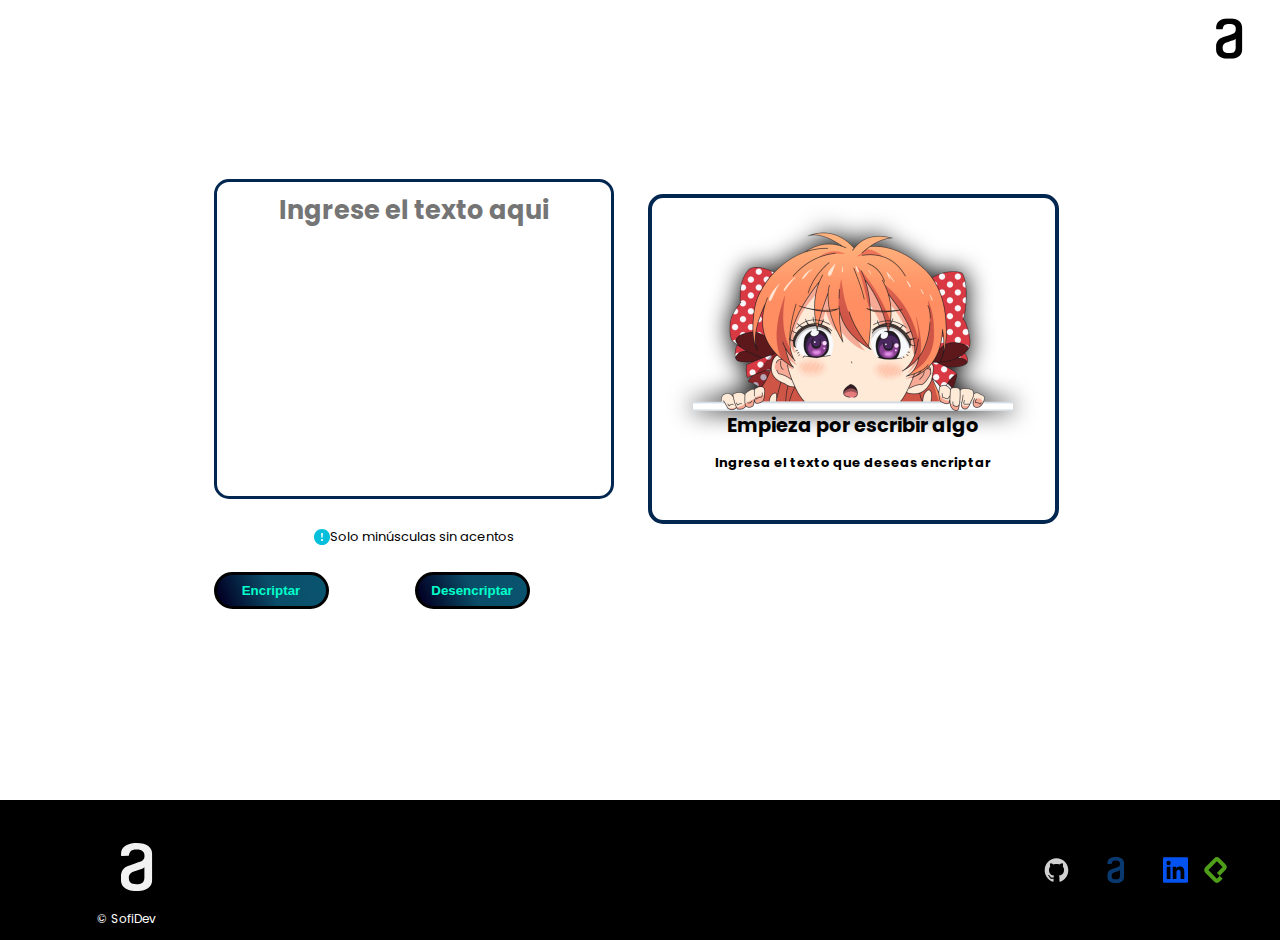
==== index.html @ e1b38a59 "Se ajusta css en general, se agregan y quitan elementos al hacer click" ====
<!DOCTYPE html>
<html lang="es">
<head>
    
    <!-- The Open Graph protocol -->
    <meta name="description" content="Encriptador para el desafío del curso de lógica de programación de Alura LATAM y OracleOne">
    <meta property="og:image" content="https://github.com/SofiDevO/encriptador-mensajes/blob/SofiDev/img/Captura%20de%20pantalla%202023-05-19%20001528.png?raw=true" />
    <meta property="og:image:secure_url" content="https://github.com/SofiDevO/encriptador-mensajes/blob/SofiDev/img/Captura%20de%20pantalla%202023-05-19%20001528.png?raw=true" />
    <meta property="og:image:type" content="image/png" />
    <meta property="og:image:width" content="400" />
    <meta property="og:image:height" content="300" />

    <!-- Facebook Meta Tags -->
    <meta property="og:url" content="https://sofidevo.github.io/encriptador-mensajes/">
    <meta property="og:type" content="website">
    <meta property="og:title" content="Encriptador">
    <meta property="og:description" content="Encriptador para el desafío del curso de lógica de programación de Alura LATAM y OracleOne">
    <meta property="og:image" content="https://github.com/SofiDevO/encriptador-mensajes/blob/SofiDev/img/Captura%20de%20pantalla%202023-05-19%20001528.png?raw=true">
  
    <!-- Twitter Meta Tags -->
    <meta name="twitter:card" content="summary_large_image">
    <meta property="twitter:domain" content="sofidevo.github.io">
    <meta property="twitter:url" content="https://github.com/SofiDevO/encriptador-mensajes/blob/SofiDev/img/Captura%20de%20pantalla%202023-05-19%20001528.png?raw=true">

    <meta name="twitter:title" content="Encriptador">
    <meta name="twitter:description" content="Encriptador para el desafío del curso de lógica de programación de Alura LATAM y OracleOne">
    <meta name="twitter:image" content="https://github.com/SofiDevO/encriptador-mensajes/blob/SofiDev/img/Captura%20de%20pantalla%202023-05-19%20001528.png?raw=true">

  
    <!-- favincon -->
  <link rel="shortcut icon" href="./img/5845e608fb0b0755fa99d7e7.png" type="image/x-icon">    
    
    <meta charset="UTF-8">
    <meta http-equiv="X-UA-Compatible" content="IE=edge">
    <meta name="viewport" content="width=device-width, initial-scale=1.0">
    <title>Encriptador de mensajes</title>
    <link rel="stylesheet" href="./styles/header.css">
    <link rel="stylesheet" href="./styles/style.css">
    <link rel="stylesheet" href="https://cdn.jsdelivr.net/npm/bootstrap-icons@1.10.2/font/bootstrap-icons.css" integrity="sha384-b6lVK+yci+bfDmaY1u0zE8YYJt0TZxLEAFyYSLHId4xoVvsrQu3INevFKo+Xir8e" crossorigin="anonymous">
    
</head>
    
<body>
    <!-- cabecera -->
    <header class="header" id="header">
        <div class="container">
            <i class="bi bi-lightbulb-off-fill" id="toggleDark"></i>
            <a href="https://www.youtube.com/watch?v=9rJxibUr968" target="_blank"  rel="noreferrer noopener">
                <img src="./img/Logo.svg" alt="Alura logo" class="logo" id="logo">
                </a>
            
            <div id="flags" class="flags">
                <div class="flags-item" data-language="es" >
                    <img src="./img/flag-for-mexico.svg"  alt="">
                </div>

                <div class="flags-item" data-language="en" >
                    <img src="./img/flag-us-outlying-islands.svg"  alt="">
                </div>
            </div>
            
        </div>
            
    </header>


            
            
    <!-- Seccion  de encriptador -->
    <main>
        <section id="bloques-texto">
            <div class="encriptador">
                <!-- <h2>Ingrese el texto aqui</h2> -->
                <div class="area-texto">                    
                    <textarea name="palabras"  class="area"  id="encriptador" cols="30" rows="10" placeholder="Ingrese el texto aqui" ></textarea>
                    <div class="legend">
                        <img src="./img/bi_exclamation-circle-fill.svg" alt="">
                        <p >Solo minúsculas sin acentos</p>
                    </div>
                </div>
                <div class="btns">
                    <!-- <button class="btn" id="enviar">enviar</button> -->
                    <button class="btn" id="encriptar">Encriptar</button>
                    <button class="btn" id="desencriptar">Desencriptar</button>
                    <button class="btn" id="pegar">Pegar</button>
                    <button class="btn" id="limpiar">Limpiar </button>
                    
                </div>
            </div>

            

            <!-- Seccion de resultado -->
            <div class="resultados">
                <div class="mensaje-resultado" id="mensaje-resultado">
                    <img id="muneco" src="./img/anime01.png" alt="muneco">
                    <img id="forbriden" src="./img/anime02.png" alt="">    
                    
                    <!-- loader -->
                    <div class="loader none">
                        <img src="./img/rings.svg" alt="loader">
                    </div>
                    <p id="resultado"  class="resultado">Empieza por escribir algo</p>
                    <p   class="leyenda" id="leyenda">Ingresa el texto que deseas encriptar</p>
                </div>
                <!-- botones -->
            
                   

            </div>
        </section>
    </main>

    <!-- footer -->
    <footer>
        <section id="footer">
            <div class="container">
                <a href="#bloques-texto">
                    <img class="logo-footer" id="logo-footer" src="./img/Logo@2x.svg" alt="logo alura" class="logo" >
                </a>
                <p class="copy">&copy; SofiDev</p>
            </div>
            <div class="nav">

                <a  href="https://github.com/SofiDevO/encriptador-mensajes" target="_blank"  rel="noreferrer noopener"> 
                    <img class="github" src="./img/github.svg" alt="github" id="github">
                </a>
                
                <a  href="https://app.aluracursos.com/user/sofidev" target="_blank"  rel="noreferrer noopener">
                    <img  class="aluracursos" src="./img/Logo.svg" alt="aluracursos" id="aluracursos">
                </a>
                
                <a   href="https://www.linkedin.com/in/ansof89/" target="_blank"  rel="noreferrer noopener">
                    <img class="linkedin" src="./img/linkedin.svg" alt="linkedin" id="linkedin">
                </a>
                
                <a href="https://platzi.com/p/SofiDev/" target="_blank">
                    <img class="platzi" src="./img/platzi.svg" alt="platzi" id="platzi">
                </a>
                
             </div>
         </section>
     </footer>
     <script src="./js/modules.js" type="module" ></script>    
 </body>
 </html>
---- styles/header.css ----
.header{
    display: flex;
    padding: 9px 0;
    justify-content: space-between;
    width: 280px;
    flex-direction: row;
    align-items: center;
    position: fixed;
    background-color: white;
    z-index: 2;
}
    

header, .container{
    display: flex;
    width: 100%;
    flex-direction: row;
    justify-content: space-evenly;
    padding: 0 7px;
}

    




.logo{
    margin-right: -35px;
    padding: 5px 0;
    width: 94px;
    transform: scale(1.5);
}

.flags{
    display: none;
    gap: 21px;
}

 .flags-item img{
    cursor: pointer;
    display: block;
    width: 25px;
 }   

 .flags-item:hover{
    transform:scale(1.5)
 }







.logo:hover{
    filter: invert(47%) sepia(98%) saturate(459%) hue-rotate(147deg) brightness(96%) contrast(84%) drop-shadow(5px -4px 18px rgb(7, 193, 250));;
    transform: scale(1.8);

}



a{
    text-decoration: none;
    
}

i{

    font-size: 27px;
    cursor: pointer;

}

    



    

i:hover{
    filter: invert(60%) sepia(78%) saturate(933%) hue-rotate(154deg) brightness(83%) contrast(94%);
    transform: scale(1.5);
}





@media (min-width:768px){
    .flags-item img{
        width: 35px;
     }   
    
    i{
    font-size: 39px;
    cursor: pointer;
    }

    
        

    i:hover{
        filter: invert(47%) sepia(98%) saturate(459%) hue-rotate(147deg) brightness(96%) contrast(84%) drop-shadow(2px -5px 8px rgb(7, 193, 250));
        
        
    }
}
.header{
    display: flex;
    padding: 9px 0;
    width: 100%;
    align-items: center;
}

header, .container{
    display: flex;
    width: 100%;
    flex-direction: row;
    justify-content: space-between;
    padding: 0 17px;
}


/* Vista de  desktop */
@media (min-width:1000px){
      .header{
        display: flex;
        padding: 9px 0;
        width: 100%;
        align-items: center;
    }
   
    
    header, .container{
        display: flex;
        width: 100%;
        flex-direction: row;
        justify-content: space-between;
        padding: 0 17px;
    }
    
    .logo{
        margin-right: -35px;
        padding: 16px 0;
        width: 102px;
        transform: scale(1.5);
    }
    i{
       
        font-size: 39px;
        cursor: pointer;
       }

}
---- styles/style.css ----
@import url('https://fonts.googleapis.com/css2?family=Poppins&display=swap');
*{
    box-sizing: border-box;
}


:root{
    --main-color: black;
    --second-color: white;
    --font-size:1.1em;
    --main-font: 'Poppins', sans-serif;
    --main-blue: #012650;
    --seccond-blue: #088395;
    --light-blue:#05BFDB;
    --intense-blue:#00FFCA;
    --color-logo: #0A3871;
    --linear-gradient: linear-gradient(66deg, rgba(2,0,36,1) 5%, rgba(10,77,104,1) 50%, rgba(0,212,255,1) 950%);
    --radial-gradient: radial-gradient(circle, rgba(2,0,36,1) 18%, rgba(10,77,104,1) 61%, rgba(0,212,255,1) 100%);
    
}




body{
    font-family: var(--main-font);
    width: 100%;
    margin: 0;
    
    
}


img,
video{
    max-width: 100%;
    height: auto;
}





#bloques-texto{
    display: flex;
    flex-direction: column;
    align-items: center;
    justify-content: center;
    gap: 10px;
    padding: 40px 0;
    height: 929px;
}




.area-texto{
    display: flex;
    flex-direction: column;
    align-items: center;

}

textarea{
    display: flex;
    padding: 9px;
    justify-content: center;
    border: 2px solid var(--main-blue);
    border-radius: 15px;
    width: 250px;
    height: 180px;
    font-size: 13px;
    font-family: var(--main-font);
    font-weight:bold;
    resize: none;
    
}

textarea::placeholder{
    text-align: center;
    font-size: 1.5em;
}


.legend{
    padding-top: 15px;
    display: flex;
    justify-content: center;
    text-align: center;
    font-size: 10px;
}

.btns{
    display: flex;
    flex-direction: column;
    justify-content: center;
    padding: 12px 0;
    align-items: center;
    gap: 8px;
}




.btn-encriptar:hover{
    background: var(--linear-gradient);
    color: var(--intense-blue);
    font-weight: bold;
}

button{
    width: 115px;
    padding: 8px 5px;
    border-radius: 25px;
    border: 3px solid black;
    background: var(--linear-gradient);
    color: var(--intense-blue);
    cursor: pointer;  
    font-weight: bold;
    
}
button:hover{
    transform: scale(1.2);
    font-weight: bold;    
}

.loader{
    display: flex;
    justify-content: center;

}

.loader img{
    width: 190px;
}


#muneco{
    width:280px;
    filter:drop-shadow(0 0 12px var(--main-color));
}
#forbriden{
    width:200px;
    filter:drop-shadow(0 0 12px var(--main-color));
}


#forbriden{
    width: 143px;
    filter: drop-shadow(0 0 12px var(--main-color));
    position: relative;
    left: 73px;

}
#mensaje-resultado{
    display: flex;
    flex-direction: column;
    justify-content: center;
    border: 4px solid var(--main-blue);
    border-radius: 15px;
    width: 272px;
    font-size: var(--font-size);
    text-align: center;
    word-wrap: break-word;
    /* font-weight: 500; */
    height: 284px;
    font-weight: bold;
    overflow: auto;
    word-wrap: break-word;
}



.leyenda{
    font-size: 11.7px;
}
.resultados{
    padding: 8px;
    
}

#resultado {
    font-size: 14px;
}
#resultado:hover{
    color: var(--seccond-blue);
}

#resultado:active{
    font-size: 20px;

}

.none{
    display: none;
}

#footer{
    width: 100%;
    display: flex;
    flex-direction: column;
    align-items: center;
    background-color: var(--main-color);
    height: auto;
    padding: 21px 35px;
}

    

#footer .container{
    display: flex;
    flex-direction: column;
    width: 100%;
    justify-content: center;
    align-items: center;
}

.logo-footer{
    filter: invert(100%) sepia(0%) saturate(0%) hue-rotate(6deg) brightness(101%) contrast(104%) drop-shadow(0 0 15px );
}


.logo-footer:hover{
    filter: invert(47%) sepia(98%) saturate(459%) hue-rotate(147deg) brightness(96%) contrast(84%);
    transform: scale(1.5);    
}

    
    
    


.copy{
    color: var(--second-color)
}



.nav{
    display: flex;
    width: 265px;
    flex-wrap: wrap;
    padding: 0;
    gap: 15px;
    justify-content: center;
    padding: 6px;
}

.github{
width: 25px;
filter: invert(73%) sepia(98%) saturate(1%) hue-rotate(32deg) brightness(103%) contrast(89%);
}
.github:hover{
    transform: scale(1.5);
}

.aluracursos{
    width: 64px;
    filter: invert(16%) sepia(45%) saturate(2765%) hue-rotate(196deg) brightness(94%) contrast(97%);;
    
}

.aluracursos:hover{
    transform: scale(1.5);
}


 .linkedin{
    width: 25px;
    filter: invert(15%) sepia(60%) saturate(6697%) hue-rotate(221deg) brightness(100%) contrast(97%);
}
.linkedin:hover{
    transform: scale(1.5);
}


.platzi{
    width: 25px;
    filter: invert(55%) sepia(47%) saturate(5746%) hue-rotate(64deg) brightness(99%) contrast(80%);
}
.platzi:hover{
    transform: scale(1.5);
}








/* Vista de tablet */
@media (min-width:760px){
    
    #bloques-texto{
    display: grid;
    align-items: center;
    grid-template-columns: 0fr 0fr;
    height: 736px;
    gap: 26px;
    justify-items: center;

    }
    


    textarea{
        padding: 9px;
        border: 3px solid var(--main-blue);
        border-radius: 15px;
        width: 279px;
        height: 327.23px;
        font-size: 13px;
        font-family: var(--main-font);
    }
    .legend{
        font-size: 13px;
    }

    .btns{
        display: grid;
        grid-template-columns: 6fr 1fr;
        padding: 12px 0;
        width: 270px;
        align-items: center;
        }
        
    .btns2{
        display: flex;
        flex-direction: column;
        justify-content: center;
        padding: 25px 0;
        align-items: center;
        gap: 7px;
    }

    .loader img{
        width: 190px;
    }
    .resultados{
    margin-bottom: 83px;
    
        
    }

    #muneco{
        width:204px;
        filter:drop-shadow(0 0 12px var(--main-color));
    }
    #forbriden{
        width:200px;
        position: relative;
        left: 4px;
    }
        

    #mensaje-resultado{
        padding: 12px;
        width: 269px;
        align-items: center;
        height: 356px;
        word-wrap: break-word;
    }

    .leyenda{
        font-size: 11px;
    }
    #resultado{
        font-size: 15px;
    }

    

    #footer{
        width: 100%;
        display: flex;
        flex-direction: row;
        align-items: center;
        background-color: var(--main-color);
        height: auto;
        padding: 0 35px;
        height: 154px;

    }
    

    #footer .container{
    display: flex;
    align-items: flex-start;
    justify-content: center;
    
    }

    .logo-footer{
        font-size: 10px;
        filter: invert(100%) sepia(12%) saturate(166%) hue-rotate(219deg) brightness(115%) contrast(90%);
        
        
    }
    .copy{
        font-size: 12px;
    padding: 0 45px 0;        

    }
    
    
    
    .nav a{
        display: flex;
        color: var(--second-color);
        margin: 6px 0;
    }
    
    
}  
    

/* Vista pc */
@media(min-width:1000px){

    
    #bloques-texto{
        display: flex;
        flex-direction: row;
        height: 800px;
        justify-items: center;
    }


    textarea{
        padding: 9px;
        border: 3px solid var(--main-blue);
        border-radius: 15px;
        width: 400px;
        height: 320.23px;
        font-size: 17px;
        font-family: var(--main-font);
    }
        


    .btns{
    display: grid;
    grid-template-columns: 1fr 1fr;
    padding: 12px 0;
    width: 394px;
    align-items: center;
    }

    #forbriden{
        width:200px;
        filter:drop-shadow(0 0 12px var(--main-color));
        position: relative;
        left: 4px;
    }
    

    

    .resultados{
        display: flex;
        flex-direction: column;
        align-items: center;
        
    }

    #muneco{
        width:320px;
    }
    #forbriden{
        width: 265px;;
    }

    #mensaje-resultado{
        width: 411px;
        height: 330px;
        align-items: center;
            word-wrap: break-word;

    }

    .leyenda{
        font-size: 13px;

    }

    #resultado{
        font-size: 1.1em;
        color: var(--main-color);
        padding: 0;
    margin: 0;
    }   
        
        

    #footer{
        width: 100%;
        display: flex;
        flex-direction: row;
        align-items: center;
        background-color: var(--main-color);
        height: auto;
        padding: 0 35px;

    }
    

    #footer .container{
        display: flex;
        flex-direction: column;
        align-items: flex-start;
    
    }
    .logo-footer{
        padding: 0 25px;
    margin-top: 43px;
    }
    .copy{
        color: var(--second-color)
    }
   
    
    .nav a{
        display: flex;
        color: var(--second-color);
        margin: 6px 0;
        cursor: pointer;
    }

}
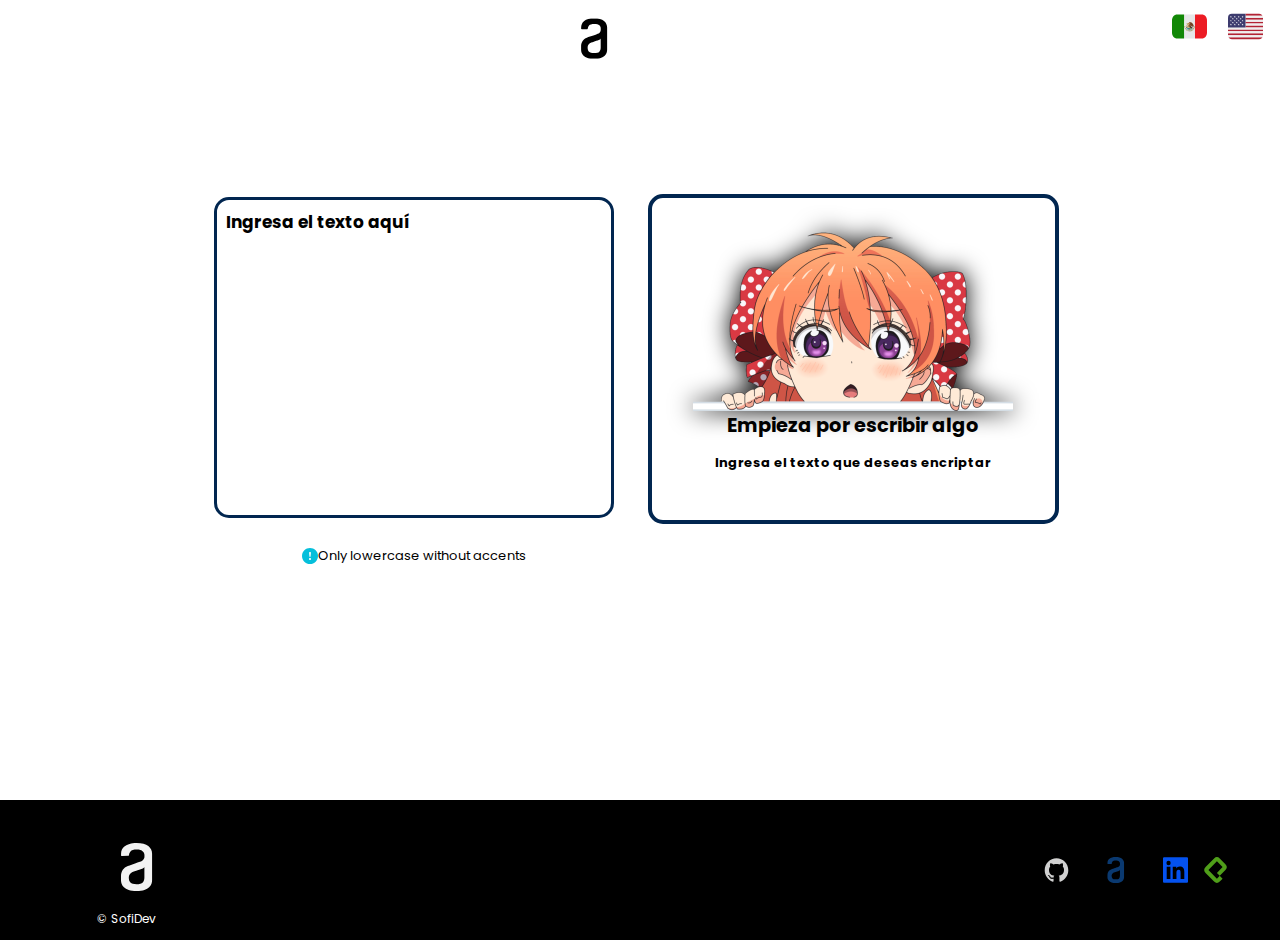
==== commit fda968c3: "Se agrega cambio de idioma" ====
--- a/index.html
+++ b/index.html
@@ -49,12 +49,12 @@
                 <img src="./img/Logo.svg" alt="Alura logo" class="logo" id="logo">
                 </a>
             
-            <div id="flags" class="flags">
-                <div class="flags-item" data-language="es" >
+            <div id="flags" class="flags" >
+                <div class="flags-item" data-language="es" id="es" >
                     <img src="./img/flag-for-mexico.svg"  alt="">
                 </div>
 
-                <div class="flags-item" data-language="en" >
+                <div class="flags-item" data-language="en" id="en">
                     <img src="./img/flag-us-outlying-islands.svg"  alt="">
                 </div>
             </div>
@@ -72,18 +72,18 @@
             <div class="encriptador">
                 <!-- <h2>Ingrese el texto aqui</h2> -->
                 <div class="area-texto">                    
-                    <textarea name="palabras"  class="area"  id="encriptador" cols="30" rows="10" placeholder="Ingrese el texto aqui" ></textarea>
+                    <textarea name="palabras"  class="area"  id="encriptador" cols="30" rows="10" placeholder="" >Ingresa el texto aquí</textarea>
                     <div class="legend">
                         <img src="./img/bi_exclamation-circle-fill.svg" alt="">
-                        <p >Solo minúsculas sin acentos</p>
+                        <p  id="advice">Solo minúsculas sin acentos</p>
                     </div>
                 </div>
                 <div class="btns">
-                    <!-- <button class="btn" id="enviar">enviar</button> -->
+
                     <button class="btn" id="encriptar">Encriptar</button>
                     <button class="btn" id="desencriptar">Desencriptar</button>
                     <button class="btn" id="pegar">Pegar</button>
-                    <button class="btn" id="limpiar">Limpiar </button>
+                    <button class="btn" id="limpiar">Resest </button>
                     
                 </div>
             </div>
@@ -101,7 +101,7 @@
                         <img src="./img/rings.svg" alt="loader">
                     </div>
                     <p id="resultado"  class="resultado">Empieza por escribir algo</p>
-                    <p   class="leyenda" id="leyenda">Ingresa el texto que deseas encriptar</p>
+                    <p class="leyenda" id="leyenda">Ingresa el texto que deseas encriptar</p>
                 </div>
                 <!-- botones -->
             
--- a/styles/header.css
+++ b/styles/header.css
@@ -32,7 +32,7 @@
 }
 
 .flags{
-    display: none;
+    display: flex;
     gap: 21px;
 }
 
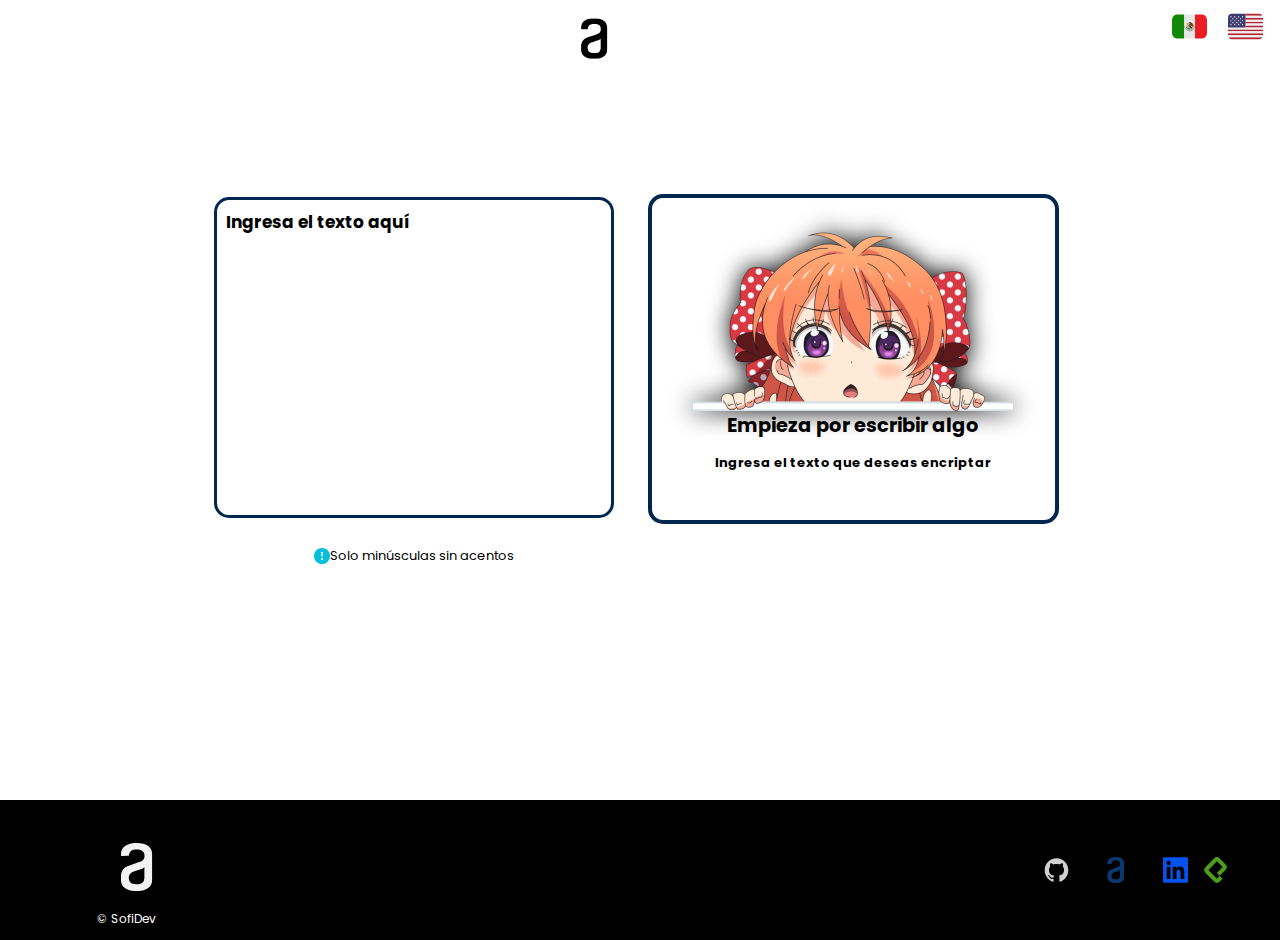
==== commit f859d59a: "Changes to be committed: 	modified:   index.html" ====
--- a/index.html
+++ b/index.html
@@ -4,8 +4,8 @@
     
     <!-- The Open Graph protocol -->
     <meta name="description" content="Encriptador para el desafío del curso de lógica de programación de Alura LATAM y OracleOne">
-    <meta property="og:image" content="https://github.com/SofiDevO/encriptador-mensajes/blob/SofiDev/img/Captura%20de%20pantalla%202023-05-19%20001528.png?raw=true" />
-    <meta property="og:image:secure_url" content="https://github.com/SofiDevO/encriptador-mensajes/blob/SofiDev/img/Captura%20de%20pantalla%202023-05-19%20001528.png?raw=true" />
+    <meta property="og:image" content="https://github.com/SofiDevO/encriptador-mensajes/blob/SofiDev/img/anime01.png?raw=true" />
+    <meta property="og:image:secure_url" content="https://github.com/SofiDevO/encriptador-mensajes/blob/SofiDev/img/anime01.png?raw=true" />
     <meta property="og:image:type" content="image/png" />
     <meta property="og:image:width" content="400" />
     <meta property="og:image:height" content="300" />
@@ -15,20 +15,20 @@
     <meta property="og:type" content="website">
     <meta property="og:title" content="Encriptador">
     <meta property="og:description" content="Encriptador para el desafío del curso de lógica de programación de Alura LATAM y OracleOne">
-    <meta property="og:image" content="https://github.com/SofiDevO/encriptador-mensajes/blob/SofiDev/img/Captura%20de%20pantalla%202023-05-19%20001528.png?raw=true">
+    <meta property="og:image" content="https://github.com/SofiDevO/encriptador-mensajes/blob/SofiDev/img/anime01.png?raw=true">
   
     <!-- Twitter Meta Tags -->
     <meta name="twitter:card" content="summary_large_image">
     <meta property="twitter:domain" content="sofidevo.github.io">
-    <meta property="twitter:url" content="https://github.com/SofiDevO/encriptador-mensajes/blob/SofiDev/img/Captura%20de%20pantalla%202023-05-19%20001528.png?raw=true">
+    <meta property="twitter:url" content="https://github.com/SofiDevO/encriptador-mensajes/blob/SofiDev/img/anime01.png?raw=true">
 
     <meta name="twitter:title" content="Encriptador">
     <meta name="twitter:description" content="Encriptador para el desafío del curso de lógica de programación de Alura LATAM y OracleOne">
-    <meta name="twitter:image" content="https://github.com/SofiDevO/encriptador-mensajes/blob/SofiDev/img/Captura%20de%20pantalla%202023-05-19%20001528.png?raw=true">
+    <meta name="twitter:image" content="https://github.com/SofiDevO/encriptador-mensajes/blob/SofiDev/img/anime01.png?raw=true">
 
   
     <!-- favincon -->
-  <link rel="shortcut icon" href="./img/5845e608fb0b0755fa99d7e7.png" type="image/x-icon">    
+  <link rel="shortcut icon" href="./img/anime01.png" type="image/x-icon">    
     
     <meta charset="UTF-8">
     <meta http-equiv="X-UA-Compatible" content="IE=edge">
@@ -72,7 +72,7 @@
             <div class="encriptador">
                 <!-- <h2>Ingrese el texto aqui</h2> -->
                 <div class="area-texto">                    
-                    <textarea name="palabras"  class="area"  id="encriptador" cols="30" rows="10" placeholder="" >Ingresa el texto aquí</textarea>
+                    <textarea name="palabras"  class="area"  id="encriptador" cols="30" rows="10" placeholder="" ></textarea>
                     <div class="legend">
                         <img src="./img/bi_exclamation-circle-fill.svg" alt="">
                         <p  id="advice">Solo minúsculas sin acentos</p>
@@ -105,7 +105,7 @@
                 </div>
                 <!-- botones -->
             
-                   
+
 
             </div>
         </section>
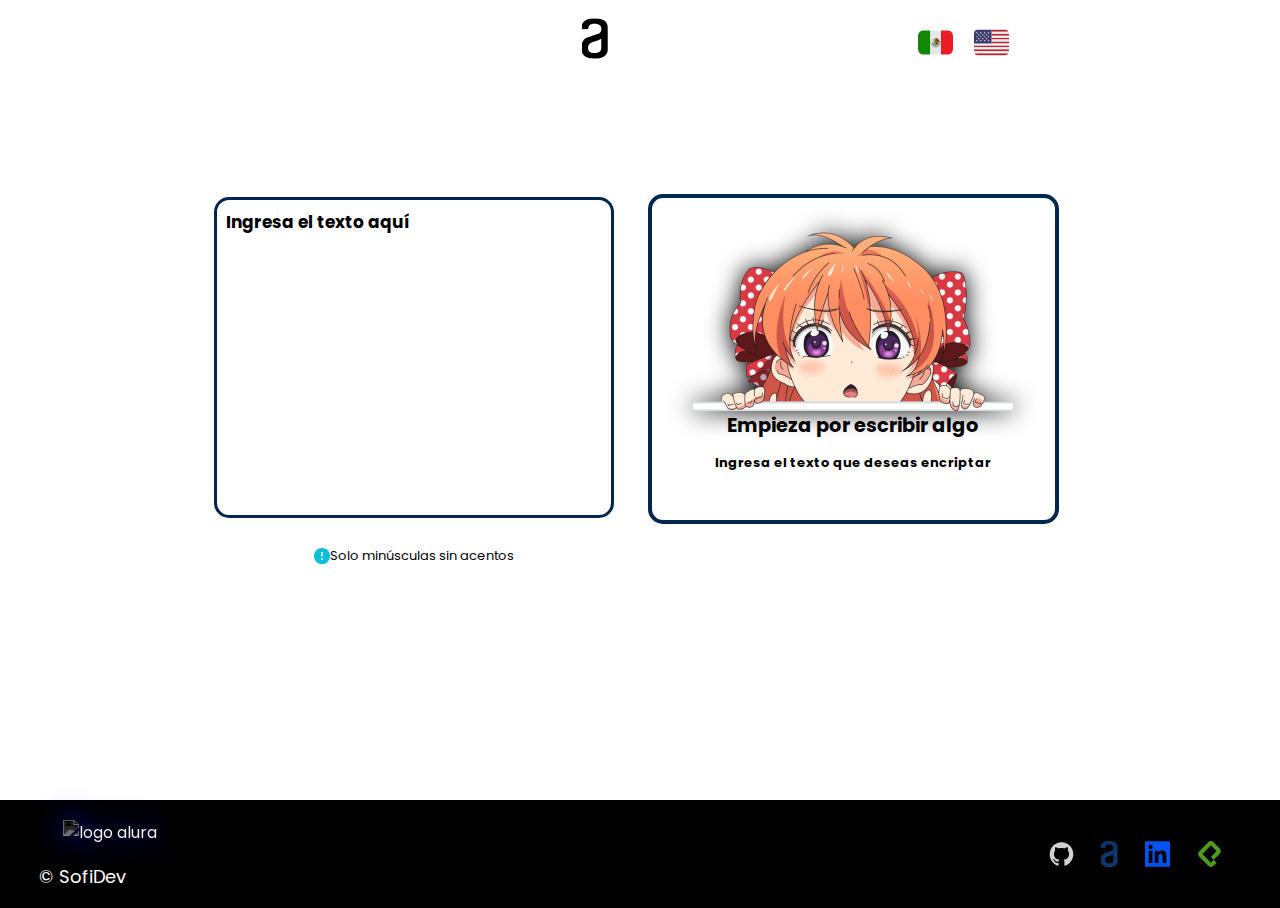
==== commit b7b857be: "se cambia el logo svg y se ajusta a cabecera y footer" ====
--- a/index.html
+++ b/index.html
@@ -115,13 +115,12 @@
     <footer>
         <section id="footer">
             <div class="container">
-                <a href="#bloques-texto">
-                    <img class="logo-footer" id="logo-footer" src="./img/Logo@2x.svg" alt="logo alura" class="logo" >
+                <a href="bloques-texto">
+                    <img class="logo-footer" id="logo-footer" src="./img/logo.svg" alt="logo alura" class="logo" >
                 </a>
                 <p class="copy">&copy; SofiDev</p>
             </div>
             <div class="nav">
-
                 <a  href="https://github.com/SofiDevO/encriptador-mensajes" target="_blank"  rel="noreferrer noopener"> 
                     <img class="github" src="./img/github.svg" alt="github" id="github">
                 </a>
@@ -137,10 +136,11 @@
                 <a href="https://platzi.com/p/SofiDev/" target="_blank">
                     <img class="platzi" src="./img/platzi.svg" alt="platzi" id="platzi">
                 </a>
+            </div>
+        </section>
+    </footer>
+
                 
-             </div>
-         </section>
-     </footer>
      <script src="./js/modules.js" type="module" ></script>    
  </body>
  </html>
--- a/styles/header.css
+++ b/styles/header.css
@@ -1,22 +1,22 @@
 .header{
     display: flex;
-    padding: 9px 0;
+    padding: 2px 0;
     justify-content: space-between;
-    width: 280px;
+    width: 100%;
     flex-direction: row;
-    align-items: center;
     position: fixed;
     background-color: white;
     z-index: 2;
 }
     
 
-header, .container{
+header .container{
     display: flex;
     width: 100%;
+    gap: 60px;
     flex-direction: row;
     justify-content: space-evenly;
-    padding: 0 7px;
+    align-items: center;
 }
 
     
@@ -25,11 +25,10 @@
 
 
 .logo{
-    margin-right: -35px;
-    padding: 5px 0;
-    width: 94px;
-    transform: scale(1.5);
+    width: 18px;
 }
+    
+    
 
 .flags{
     display: flex;
@@ -87,7 +86,7 @@
 
 
 
-@media (min-width:768px){
+@media (min-width:527px){
     .flags-item img{
         width: 35px;
      }   
@@ -98,29 +97,34 @@
     }
 
     
-        
+    .logo{
+    margin-right: -35px;
+    width: 57px;
+    }    
+
+  
 
     i:hover{
         filter: invert(47%) sepia(98%) saturate(459%) hue-rotate(147deg) brightness(96%) contrast(84%) drop-shadow(2px -5px 8px rgb(7, 193, 250));
+    }
+
         
         
+    .header{
+        display: flex;
+        padding: 9px 0;
+        width: 100%;
+        align-items: center;
+    }
+
+    header, .container{
+        display: flex;
+        width: 100%;
+        flex-direction: row;
+        justify-content: space-between;
+        padding: 0 17px;
     }
 }
-.header{
-    display: flex;
-    padding: 9px 0;
-    width: 100%;
-    align-items: center;
-}
-
-header, .container{
-    display: flex;
-    width: 100%;
-    flex-direction: row;
-    justify-content: space-between;
-    padding: 0 17px;
-}
-
 
 /* Vista de  desktop */
 @media (min-width:1000px){
@@ -143,7 +147,7 @@
     .logo{
         margin-right: -35px;
         padding: 16px 0;
-        width: 102px;
+        width: 53px;
         transform: scale(1.5);
     }
     i{
--- a/styles/style.css
+++ b/styles/style.css
@@ -91,12 +91,10 @@
 }
 
 .btns{
-    display: flex;
-    flex-direction: column;
-    justify-content: center;
-    padding: 12px 0;
-    align-items: center;
-    gap: 8px;
+    display: grid;
+    grid-template-columns: 1fr 1fr;
+    gap: 10px;
+    justify-items: center;
 }
 
 
@@ -202,7 +200,7 @@
     align-items: center;
     background-color: var(--main-color);
     height: auto;
-    padding: 21px 35px;
+    padding: 0 35px;
 }
 
     
@@ -213,10 +211,12 @@
     width: 100%;
     justify-content: center;
     align-items: center;
+    padding: 21px 0 0;
 }
 
 .logo-footer{
     filter: invert(100%) sepia(0%) saturate(0%) hue-rotate(6deg) brightness(101%) contrast(104%) drop-shadow(0 0 15px );
+    padding: 0 24px;
 }
 
 
@@ -241,7 +241,7 @@
     width: 265px;
     flex-wrap: wrap;
     padding: 0;
-    gap: 15px;
+    gap: 27px;
     justify-content: center;
     padding: 6px;
 }
@@ -255,7 +255,7 @@
 }
 
 .aluracursos{
-    width: 64px;
+    width: 17px;
     filter: invert(16%) sepia(45%) saturate(2765%) hue-rotate(196deg) brightness(94%) contrast(97%);;
     
 }
@@ -290,7 +290,7 @@
 
 
 /* Vista de tablet */
-@media (min-width:760px){
+@media (min-width:700px){
     
     #bloques-texto{
     display: grid;
@@ -372,36 +372,28 @@
     
 
     #footer{
-        width: 100%;
-        display: flex;
-        flex-direction: row;
-        align-items: center;
+        display: flex;
         background-color: var(--main-color);
         height: auto;
-        padding: 0 35px;
-        height: 154px;
-
-    }
+        align-items: center;
+        flex-direction: row;
+    }
+
+
     
 
     #footer .container{
-    display: flex;
+        display: flex;
     align-items: flex-start;
-    justify-content: center;
-    
-    }
-
-    .logo-footer{
-        font-size: 10px;
-        filter: invert(100%) sepia(12%) saturate(166%) hue-rotate(219deg) brightness(115%) contrast(90%);
-        
-        
-    }
-    .copy{
-        font-size: 12px;
-    padding: 0 45px 0;        
-
-    }
+    flex-direction: column;
+    padding: 23px 0 0 11px;
+    gap: 0;
+    justify-content: center;
+    }
+    
+
+   
+   
     
     
     
@@ -491,32 +483,40 @@
     margin: 0;
     }   
         
-        
+      
+    
+    footer{
+    display: flex;
+    width: 100%;
+    }
 
     #footer{
         width: 100%;
         display: flex;
-        flex-direction: row;
-        align-items: center;
-        background-color: var(--main-color);
-        height: auto;
-        padding: 0 35px;
-
-    }
+        align-items: center;
+    }
+
+    
+    
+
     
 
     #footer .container{
         display: flex;
+        align-items: flex-start;
         flex-direction: column;
-        align-items: flex-start;
-    
-    }
+        justify-content: center;
+        padding: 20px 0 0 4px;
+        gap: 0;
+    }
+    
     .logo-footer{
-        padding: 0 25px;
-    margin-top: 43px;
+        padding: 0 24px;
     }
     .copy{
-        color: var(--second-color)
+        font-size: 18px;
+        padding: 0;        
+    
     }
    
     
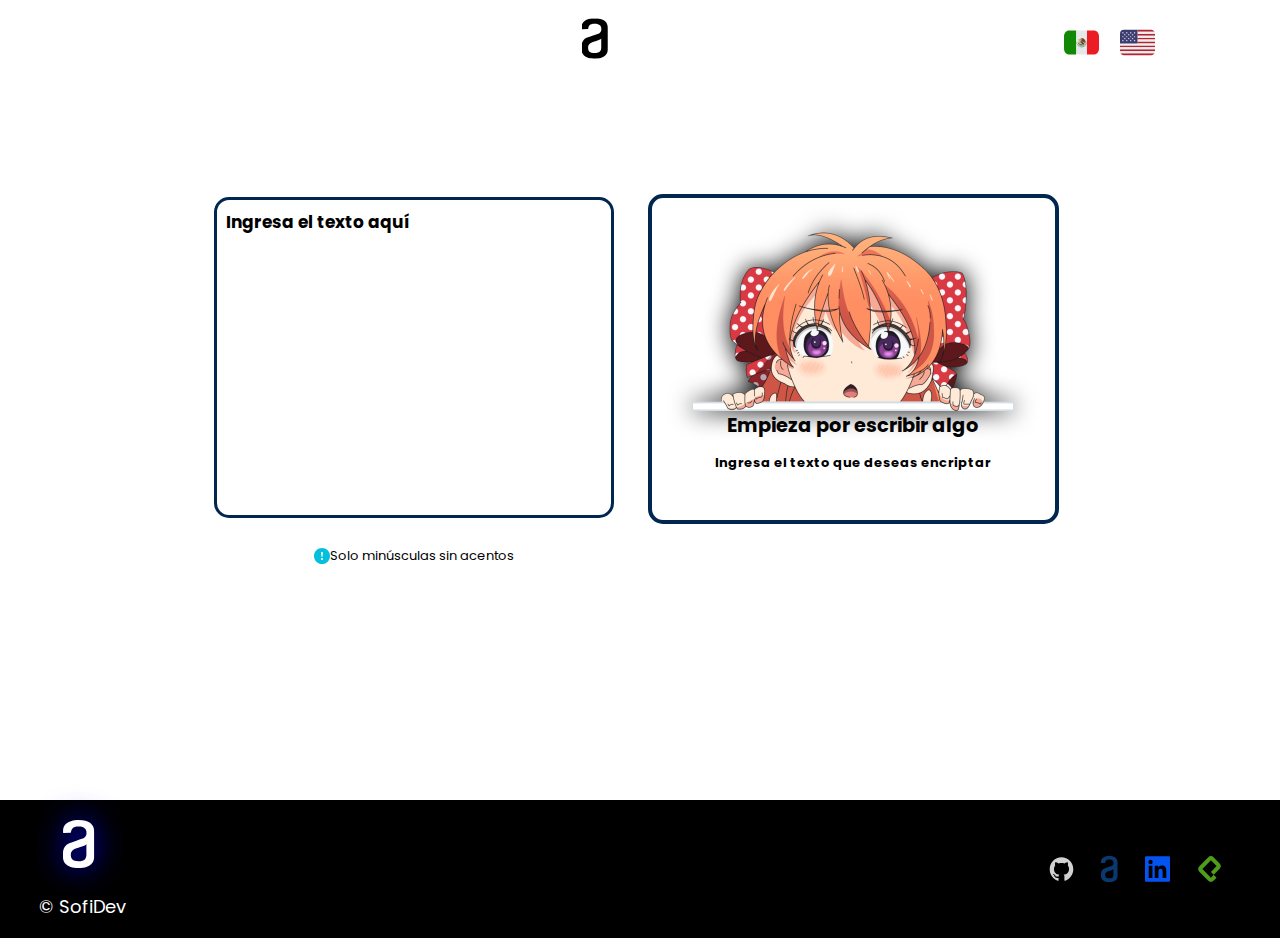
==== commit b4137344: "Se corrije ruta de logo en footer" ====
--- a/index.html
+++ b/index.html
@@ -116,7 +116,7 @@
         <section id="footer">
             <div class="container">
                 <a href="bloques-texto">
-                    <img class="logo-footer" id="logo-footer" src="./img/logo.svg" alt="logo alura" class="logo" >
+                    <img class="logo-footer" id="logo-footer" src="./img/Logo.svg" alt="logo alura" class="logo" >
                 </a>
                 <p class="copy">&copy; SofiDev</p>
             </div>
--- a/styles/header.css
+++ b/styles/header.css
@@ -117,14 +117,16 @@
         align-items: center;
     }
 
-    header, .container{
+  /*   header, .container{
         display: flex;
         width: 100%;
         flex-direction: row;
         justify-content: space-between;
         padding: 0 17px;
     }
+ */
 }
+
 
 /* Vista de  desktop */
 @media (min-width:1000px){
@@ -136,13 +138,15 @@
     }
    
     
-    header, .container{
+    header .container{
         display: flex;
         width: 100%;
+        gap: 336px;
         flex-direction: row;
-        justify-content: space-between;
-        padding: 0 17px;
+        justify-content: space-evenly;
+        align-items: center;
     }
+
     
     .logo{
         margin-right: -35px;
--- a/styles/style.css
+++ b/styles/style.css
@@ -485,10 +485,7 @@
         
       
     
-    footer{
-    display: flex;
-    width: 100%;
-    }
+  
 
     #footer{
         width: 100%;
